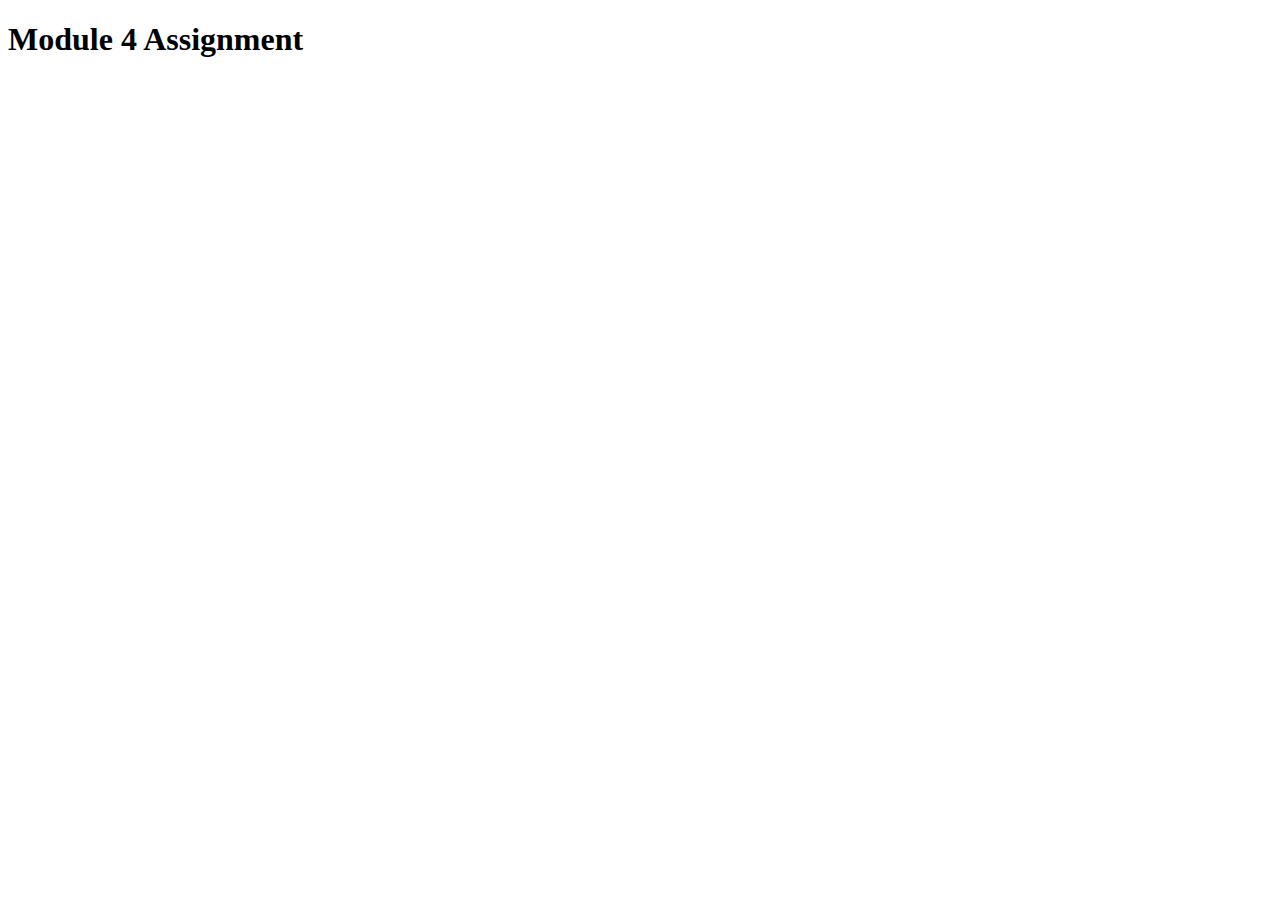
==== Module4-Assignment/index.html @ 3608bb67 "Module 4 Assignment adding" ====
<!DOCTYPE html>
<html lang="en">

<head>
    <meta charset="UTF-8">
    <meta http-equiv="X-UA-Compatible" content="IE=edge">
    <meta name="viewport" content="width=device-width, initial-scale=1.0">
    <title>Document</title>
</head>

<body>
    <h1>Module 4 Assignment</h1>
    <script src="script.js"></script>
</body>

</html>
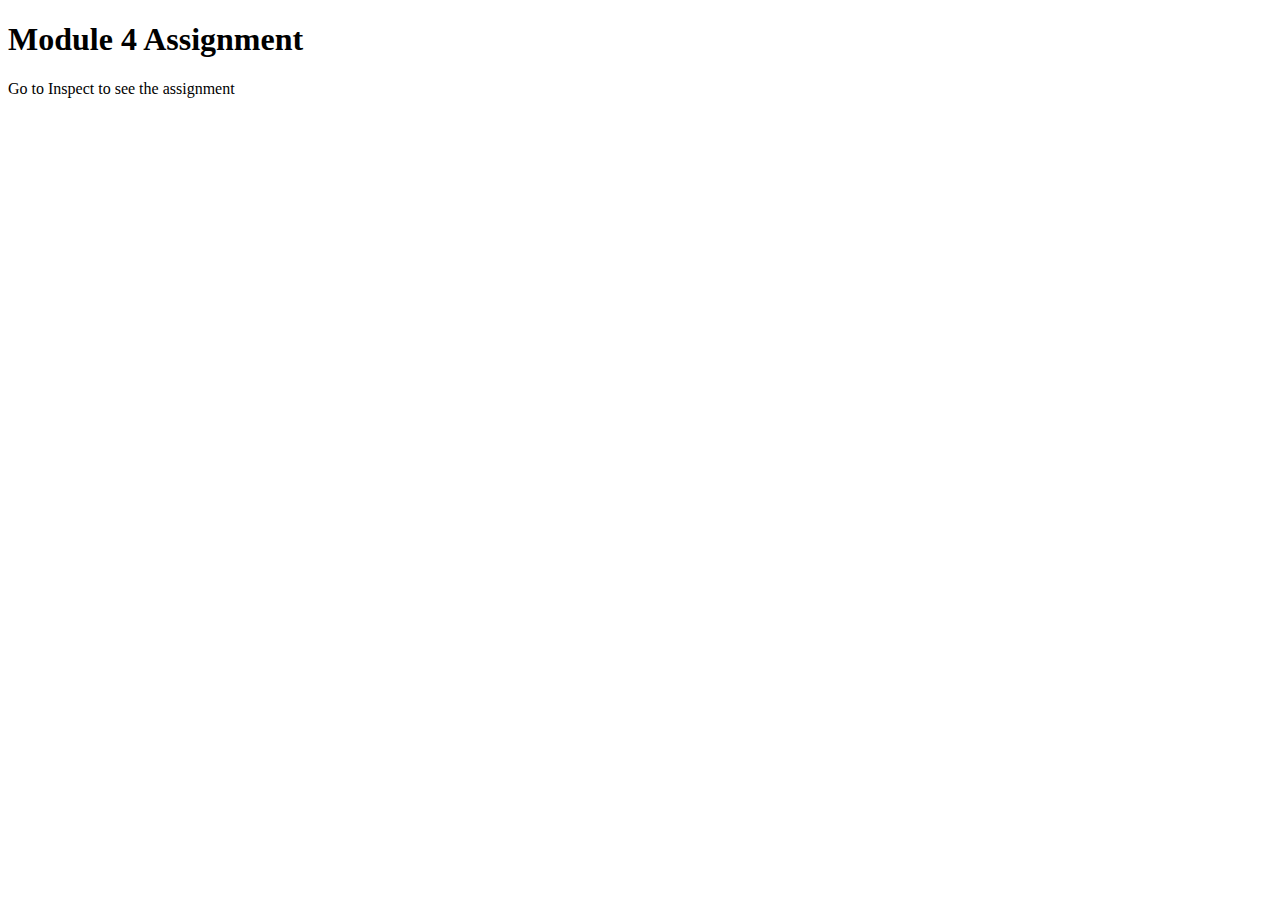
==== commit b362fea6: "Update index.html" ====
--- a/Module4-Assignment/index.html
+++ b/Module4-Assignment/index.html
@@ -10,7 +10,8 @@
 
 <body>
     <h1>Module 4 Assignment</h1>
+    <div> Go to Inspect to see the assignment</div>
     <script src="script.js"></script>
 </body>
 
-</html>+</html>
